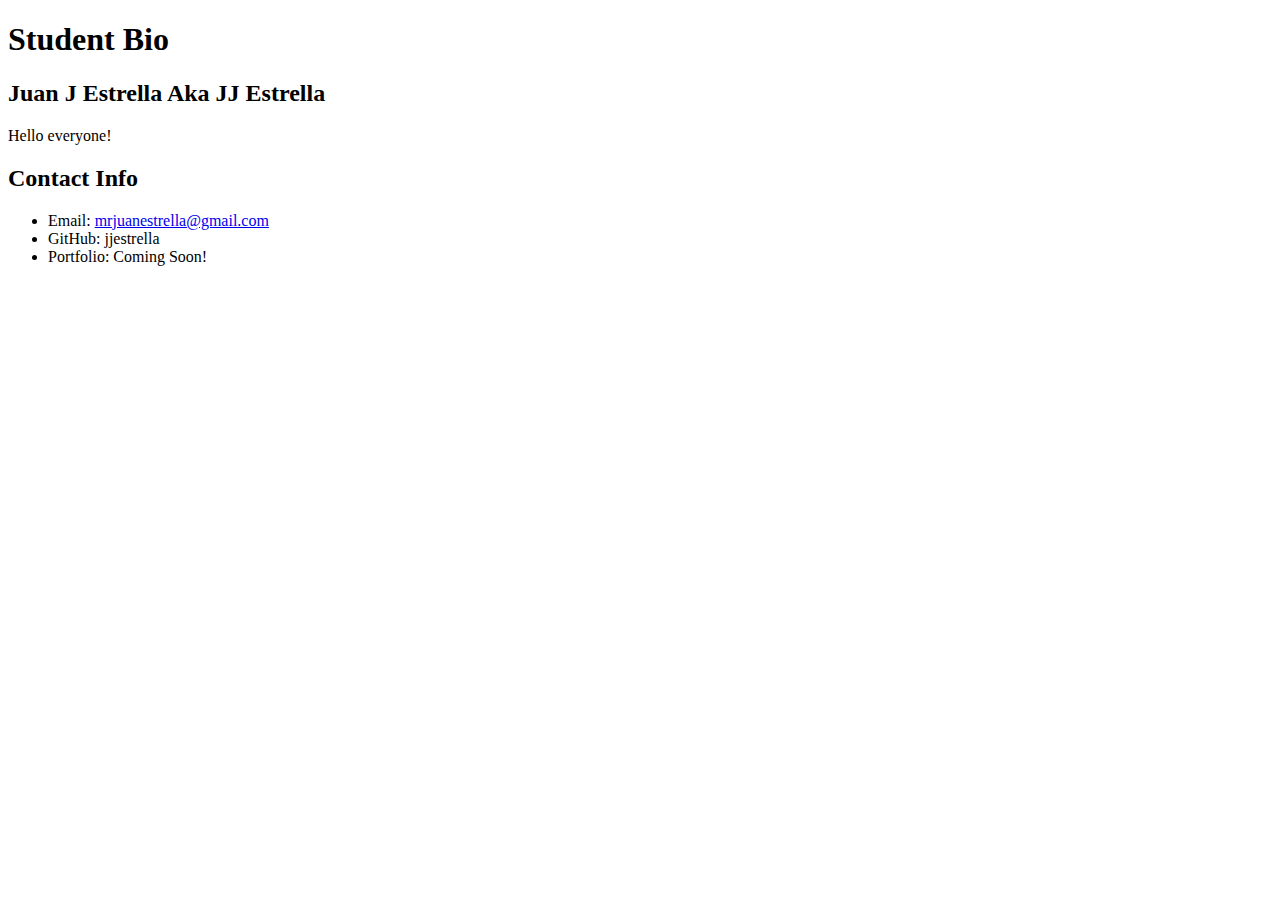
==== index.html @ 9ae2e512 "in class activity. About the student." ====
<!DOCTYPE html>
<html lang="en">
<head>
    <meta charset="UTF-8">
    <meta name="viewport" content="width=device-width, initial-scale=1.0">
    <meta http-equiv="X-UA-Compatible" content="ie=edge">
    <title>Document</title>
</head>
<body>
    <h1>Student Bio</h1>
    <h2>Juan J Estrella Aka JJ Estrella</h2>

    <p>Hello everyone! </p>

    <h2>Contact Info</h2>
    <ul>
        <li>Email:
    <a href="mailto:mrjuanestrella@gmail.com">mrjuanestrella@gmail.com</a>
        </li>
        <li>GitHub: jjestrella</li>
        <li>Portfolio: Coming Soon!</li>
    </ul>
</body>
</html>
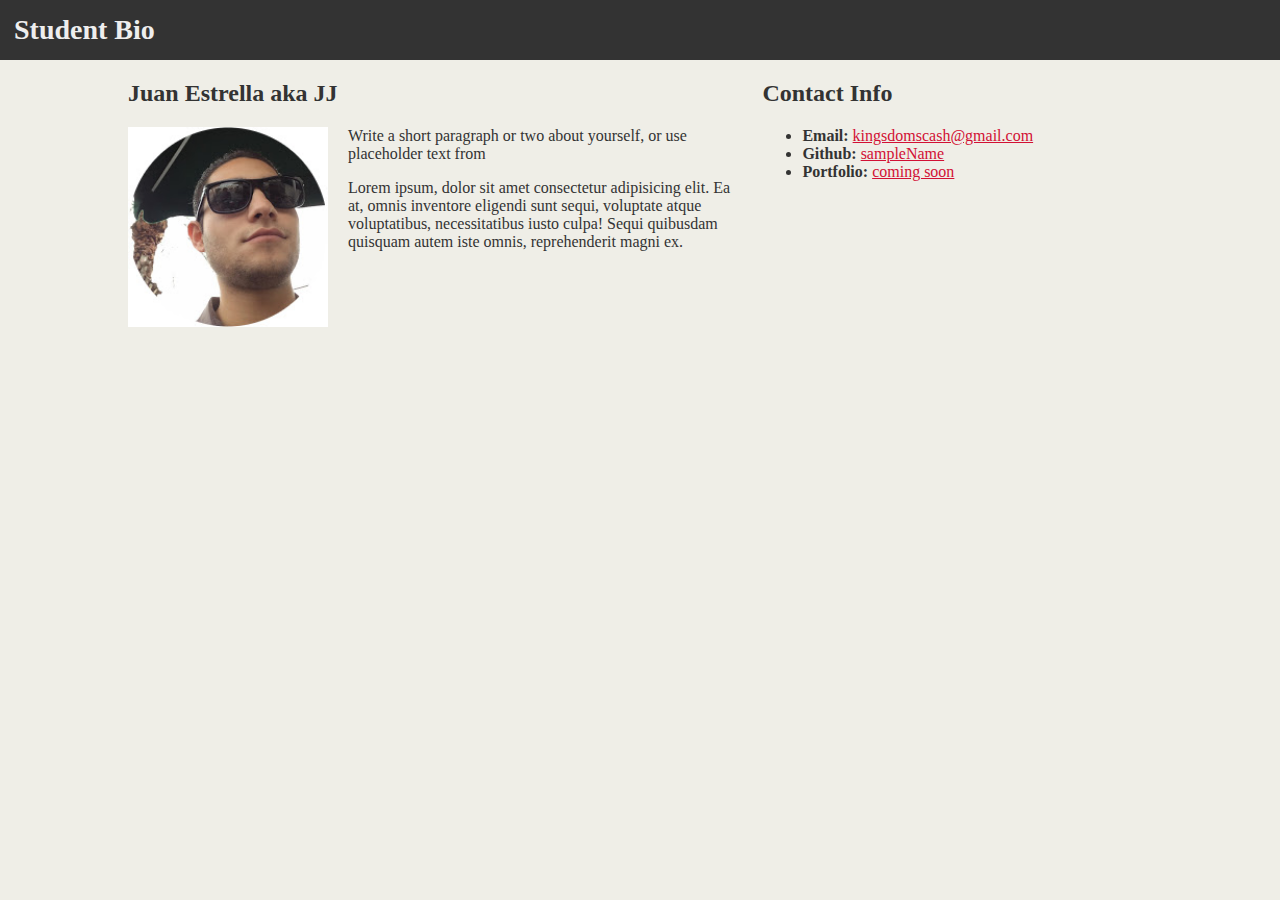
==== commit 09c2b31d: "updated bio file and added new image, created files under github reposotory" ====
--- a/index.html
+++ b/index.html
@@ -1,24 +1,39 @@
 <!DOCTYPE html>
-<html lang="en">
+<html lang="en-us">
+
 <head>
-    <meta charset="UTF-8">
-    <meta name="viewport" content="width=device-width, initial-scale=1.0">
-    <meta http-equiv="X-UA-Compatible" content="ie=edge">
-    <title>Document</title>
+  <meta charset="UTF-8">
+  <title>CSS Stylesheets with Relative Paths</title>
+<link rel="stylesheet" href="style.css">
 </head>
+
 <body>
+  <header>
     <h1>Student Bio</h1>
-    <h2>Juan J Estrella Aka JJ Estrella</h2>
+  </header>
 
-    <p>Hello everyone! </p>
+  <div class="container">
 
-    <h2>Contact Info</h2>
-    <ul>
-        <li>Email:
-    <a href="mailto:mrjuanestrella@gmail.com">mrjuanestrella@gmail.com</a>
-        </li>
-        <li>GitHub: jjestrella</li>
-        <li>Portfolio: Coming Soon!</li>
-    </ul>
+    <section id="main-bio">
+
+      <h2>Juan Estrella aka JJ</h2>
+
+      <img id="bio-image" src="el-jj.jpg" alt="JJ with cool shades" style="width: 200px; height: 200px;" >
+
+      <p>Write a short paragraph or two about yourself, or use placeholder text from</p>
+      <p>Lorem ipsum, dolor sit amet consectetur adipisicing elit. Ea at, omnis inventore eligendi sunt sequi, voluptate atque voluptatibus, necessitatibus iusto culpa! Sequi quibusdam quisquam autem iste omnis, reprehenderit magni ex.</p>
+    </section>
+
+    <section id="contact-info">
+      <h2>Contact Info</h2>
+      <ul>
+        <li><strong>Email:</strong> <a href="mailto:kingsdomscash@gmail.com">kingsdomscash@gmail.com</a> </li>
+        <li><strong>Github:</strong> <a href="#">sampleName</a></li>
+        <li><strong>Portfolio:</strong> <a href="#">coming soon</a></li>
+      </ul>
+    </section>
+  </div>
+
 </body>
-</html>+
+</html>
--- a/style.css
+++ b/style.css
@@ -0,0 +1,59 @@
+.container::after {
+    content: "";
+    display: block;
+    clear: both;
+  }
+  
+  body { 
+    background-color: #efeee7;
+    font-family: Georgia, 'Times New Roman', Times, serif;   
+    color: #333333;
+    margin: 0;
+    padding: 0;
+  }
+  
+  header {
+    background-color: #333333;
+  }
+  
+  h1 {
+    color: #eee;
+    font-size: 28px;
+    margin: 0;
+    padding: 14px;
+  }
+  
+  h2 {
+    font-size: 24px;
+  }
+  .container {
+    width: 1024px;
+    margin: 0 auto;
+  }
+
+  #main-bio, #contact-info, #bio-image {
+    float: left;
+  }
+  
+  #bio-image {
+    width: 200px;
+    margin-right: 20px;
+    margin-bottom: 20px;
+  }
+
+  #main-bio {
+    width: 60%;
+    margin-right: 20px;
+    margin-bottom: 20px;
+  }
+  
+  #contact-info {
+    width: 30%;
+    margin-right: 20px;
+    margin-bottom: 20px;
+  }
+  
+  a {
+    color: #d21034;
+  }
+  </style>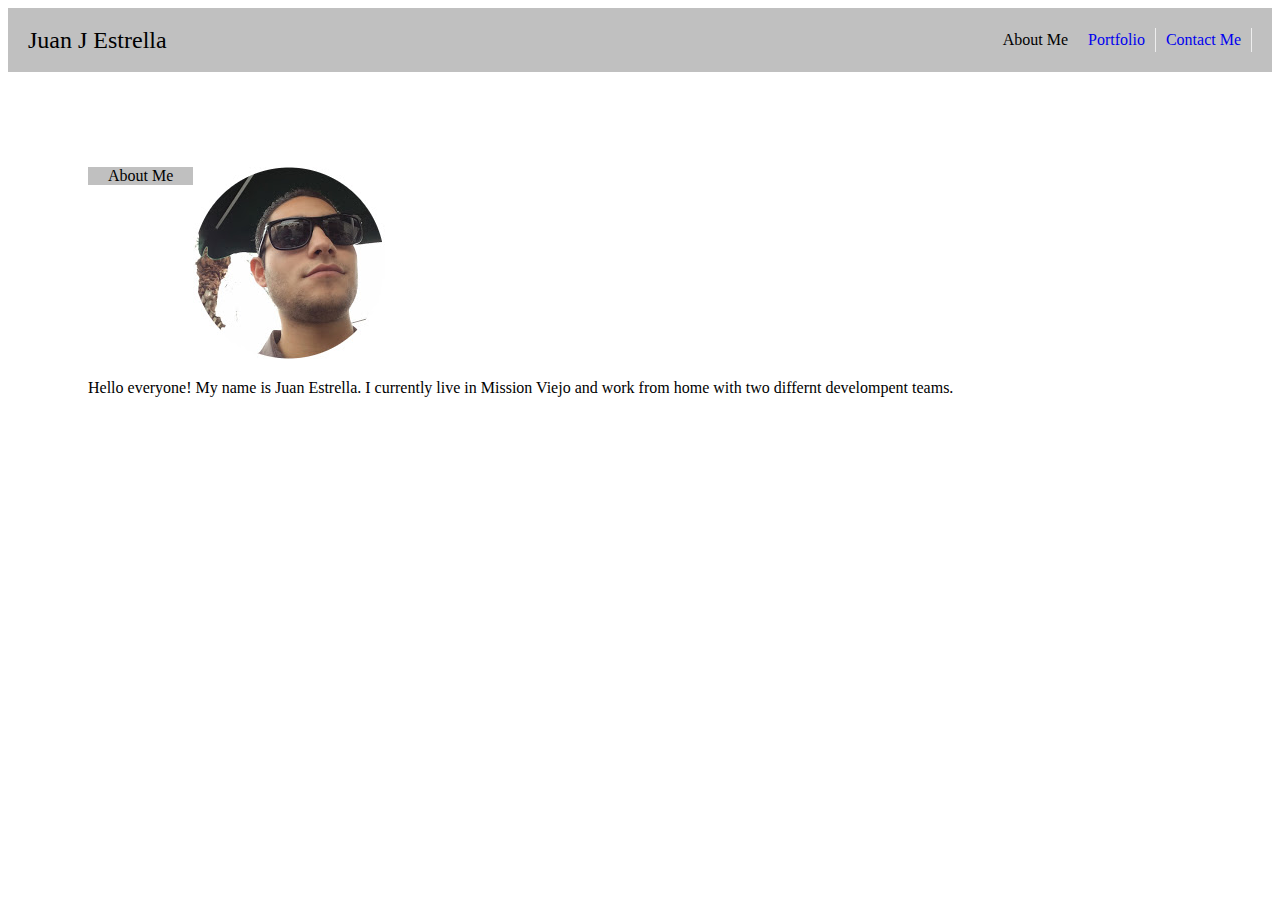
==== commit 646aa77a: "started the htlm and style.css file" ====
--- a/index.html
+++ b/index.html
@@ -1,39 +1,25 @@
 <!DOCTYPE html>
-<html lang="en-us">
-
+<html lang="en">
 <head>
-  <meta charset="UTF-8">
-  <title>CSS Stylesheets with Relative Paths</title>
-<link rel="stylesheet" href="style.css">
+    <meta charset="UTF-8">
+    <meta name="viewport" content="width=device-width, initial-scale=1.0">
+    <meta http-equiv="X-UA-Compatible" content="ie=edge">
+    <title>JJ Portfolio</title>
+    <link rel="stylesheet" href="/assets/css/style.css">
 </head>
-
 <body>
-  <header>
-    <h1>Student Bio</h1>
-  </header>
-
-  <div class="container">
-
-    <section id="main-bio">
-
-      <h2>Juan Estrella aka JJ</h2>
-
-      <img id="bio-image" src="el-jj.jpg" alt="JJ with cool shades" style="width: 200px; height: 200px;" >
-
-      <p>Write a short paragraph or two about yourself, or use placeholder text from</p>
-      <p>Lorem ipsum, dolor sit amet consectetur adipisicing elit. Ea at, omnis inventore eligendi sunt sequi, voluptate atque voluptatibus, necessitatibus iusto culpa! Sequi quibusdam quisquam autem iste omnis, reprehenderit magni ex.</p>
-    </section>
-
-    <section id="contact-info">
-      <h2>Contact Info</h2>
-      <ul>
-        <li><strong>Email:</strong> <a href="mailto:kingsdomscash@gmail.com">kingsdomscash@gmail.com</a> </li>
-        <li><strong>Github:</strong> <a href="#">sampleName</a></li>
-        <li><strong>Portfolio:</strong> <a href="#">coming soon</a></li>
-      </ul>
-    </section>
-  </div>
-
+    <header>
+        Juan J Estrella
+        <nav>
+            <div class="clicked">About Me</div>
+            <a href="portfolio.html">Portfolio</a>
+            <a href="contact.html">Contact Me</a>
+        </nav>
+    </header>
+    <div class="container">
+        <div class="about-me">About Me</div>
+        <img src="/assets/images/el-jj.jpg" alt="JJ Bio Picture">
+        <p>Hello everyone! My name is Juan Estrella. I currently live in Mission Viejo and work from home with two differnt develompent teams.</p>
+    </div>
 </body>
-
-</html>
+</html>--- a/assets/css/style.css
+++ b/assets/css/style.css
@@ -0,0 +1,38 @@
+* {
+    box-sizing: border-box;
+}
+header {
+    background-color: silver;
+    padding: 20px;
+    margin-bottom: 15px;
+    font-size: 24px;
+    line-height: 24px;
+}
+
+nav {
+    float: right;
+    font-size: 16px;
+}
+
+nav > a {
+    float: left;
+    text-decoration: none;
+    padding: 0px 10px;
+    border-right: 1px solid #eee;
+}
+
+.clicked {
+    float: left;
+    padding: 0px 10px;
+    border-radius: 5px;
+
+}
+.container {
+    padding: 80px;
+}
+
+.about-me {
+    background-color: silver;
+    float: left;
+    padding: 0px 20px;
+}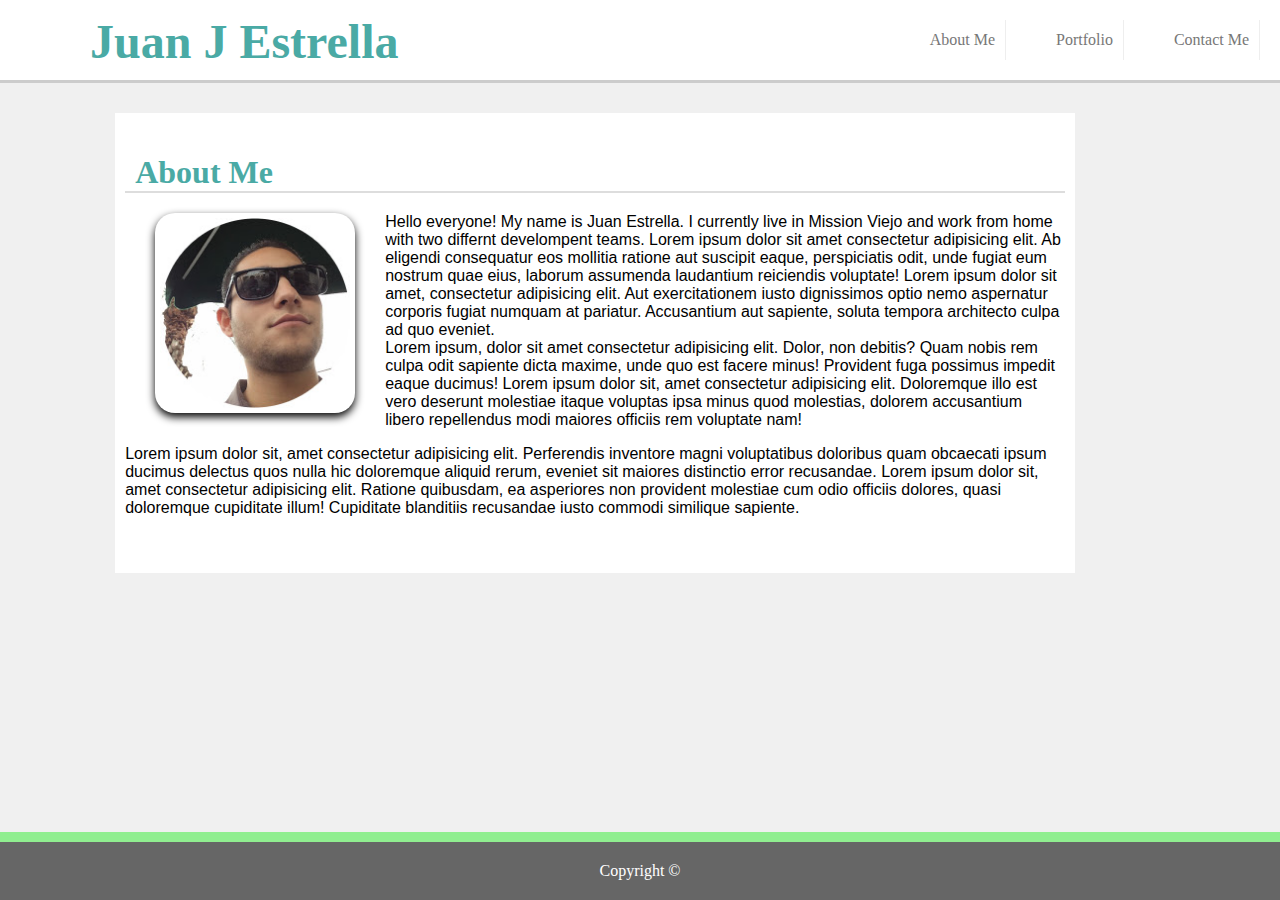
==== commit 6a7558ea: "submitting first homework. Not quite my best completed work" ====
--- a/index.html
+++ b/index.html
@@ -9,17 +9,19 @@
 </head>
 <body>
     <header>
-        Juan J Estrella
+        <div class="name"> <h1>Juan J Estrella</h1></div>
         <nav>
-            <div class="clicked">About Me</div>
+            <a href="index.html">About Me</a>
             <a href="portfolio.html">Portfolio</a>
             <a href="contact.html">Contact Me</a>
         </nav>
     </header>
     <div class="container">
-        <div class="about-me">About Me</div>
-        <img src="/assets/images/el-jj.jpg" alt="JJ Bio Picture">
-        <p>Hello everyone! My name is Juan Estrella. I currently live in Mission Viejo and work from home with two differnt develompent teams.</p>
+        <div class="title"> <h1>About Me</h1> </div>
+        <img class="bioimg" src="/assets/images/el-jj.jpg" alt="JJ Bio Picture">
+        <p class="biotxt">Hello everyone! My name is Juan Estrella. I currently live in Mission Viejo and work from home with two differnt develompent teams. Lorem ipsum dolor sit amet consectetur adipisicing elit. Ab eligendi consequatur eos mollitia ratione aut suscipit eaque, perspiciatis odit, unde fugiat eum nostrum quae eius, laborum assumenda laudantium reiciendis voluptate! Lorem ipsum dolor sit amet, consectetur adipisicing elit. Aut exercitationem iusto dignissimos optio nemo aspernatur corporis fugiat numquam at pariatur. Accusantium aut sapiente, soluta tempora architecto culpa ad quo eveniet. <br> Lorem ipsum, dolor sit amet consectetur adipisicing elit. Dolor, non debitis? Quam nobis rem culpa odit sapiente dicta maxime, unde quo est facere minus! Provident fuga possimus impedit eaque ducimus! Lorem ipsum dolor sit, amet consectetur adipisicing elit. Doloremque illo est vero deserunt molestiae itaque voluptas ipsa minus quod molestias, dolorem accusantium libero repellendus modi maiores officiis rem voluptate nam! </p>
+    <p class="biotxt">Lorem ipsum dolor sit, amet consectetur adipisicing elit. Perferendis inventore magni voluptatibus doloribus quam obcaecati ipsum ducimus delectus quos nulla hic doloremque aliquid rerum, eveniet sit maiores distinctio error recusandae. Lorem ipsum dolor sit, amet consectetur adipisicing elit. Ratione quibusdam, ea asperiores non provident molestiae cum odio officiis dolores, quasi doloremque cupiditate illum! Cupiditate blanditiis recusandae iusto commodi similique sapiente.</p>
     </div>
+    <div class="footer">Copyright ©</div>
 </body>
 </html>--- a/assets/css/style.css
+++ b/assets/css/style.css
@@ -2,16 +2,32 @@
     box-sizing: border-box;
 }
 header {
-    background-color: silver;
-    padding: 20px;
-    margin-bottom: 15px;
+    background-color: #ffffff;
+    padding: 40px;
     font-size: 24px;
-    line-height: 24px;
+    line-height: 40px;
+    border-bottom: solid #cccccc;
+    text-indent: 40px;
 }
+
+body {
+    margin: auto;
+    backgsround-color: yellow;
+    background-color: #f0f0f0;
+}
+.name {
+    float: left;
+    margin: -50px;
+    text-indent: 100px;
+    color: #4aaaa5;
+
+    
+  }
 
 nav {
     float: right;
     font-size: 16px;
+    margin: -20px;
 }
 
 nav > a {
@@ -19,6 +35,7 @@
     text-decoration: none;
     padding: 0px 10px;
     border-right: 1px solid #eee;
+    color: #777777;
 }
 
 .clicked {
@@ -28,11 +45,116 @@
 
 }
 .container {
-    padding: 80px;
+    background-color: #ffffff;
+    position: relative;
+    left: 9%;
+    margin-top: 30px;
+    height: 460px;
+    width: 960px;
+    padding: 10px;
+    
 }
 
-.about-me {
-    background-color: silver;
+.title {
+    position: relative;
+    background-color: #ffffff;
+    color: #4aaaa5;
+    padding: 10px;
+    border-bottom: solid 2px #dddddd;
+    margin-bottom: 20px;
+    height: 70px;
+    font-family: Georgia, 'Times New Roman', Times, serif;
+}
+
+.footer {
+    position: fixed;
+    padding: 20px;
+    left: 0;
+    bottom: 0;
+    width: 100%;
+    color: white;
+    text-align: center;
+    background-color: #666666;
+    border-top: solid 10px lightgreen;
+}
+
+img {
+    width: 250px;
+    padding: 5px;
+    box-shadow: 0 4px 8px 0;
+    border-radius: 20px;
+    margin-bottom: 25px;
+    margin: 30px;
+}
+
+img:hover {
+    box-shadow: 0 0 2px 1px;
+}
+
+.triviatxt {
+    text-align: center;
+    position: absolute;
+    left: 4.5%;
+    top: 45%;
+    background-color: #4aaaa5;
+    width: 25.5%;
+}
+
+.cputxt {
+    text-align: center;
+    position: absolute;
+    left: 37%;
+    top: 45%;
+    background-color: #4aaaa5;
+    width: 25.5%;
+}
+
+.outdoortxt {
+    text-align: center;
+    position: absolute;
+    right: 4.35%;
+    top: 45%;
+    background-color: #4aaaa5;
+    width: 25.5%;
+}
+
+.bioimg {
     float: left;
-    padding: 0px 20px;
+    width: 200px;
+    margin-top: 0px;
+    overflow: auto;
+}
+
+input[type=submit] {
+    background-color: #4caf50;
+    color: white;
+    padding: 5px 15px;
+    margin: -2px 3px;
+    cursor: pointer;
+    font-family: Arial, Helvetica, sans-serif;
+}
+
+input[type=text], textarea {
+    width: 100%;
+    padding: 7px 20px;
+    margin: 2px 0;
+    display: inline-block;
+    border: 1px solid #ccc;
+    border-radius: 4px;
+    box-sizing: border-box;
+    font-family: Arial, Helvetica, sans-serif;
+}
+
+.contact-container {
+    background-color: white;
+    position: relative;
+    left: 25%;
+    margin-top: 50px;
+    height: 460px;
+    width: 560px;
+    padding: 10px;    
+}
+
+p {
+    font-family: Arial, Helvetica, sans-serif;
 }